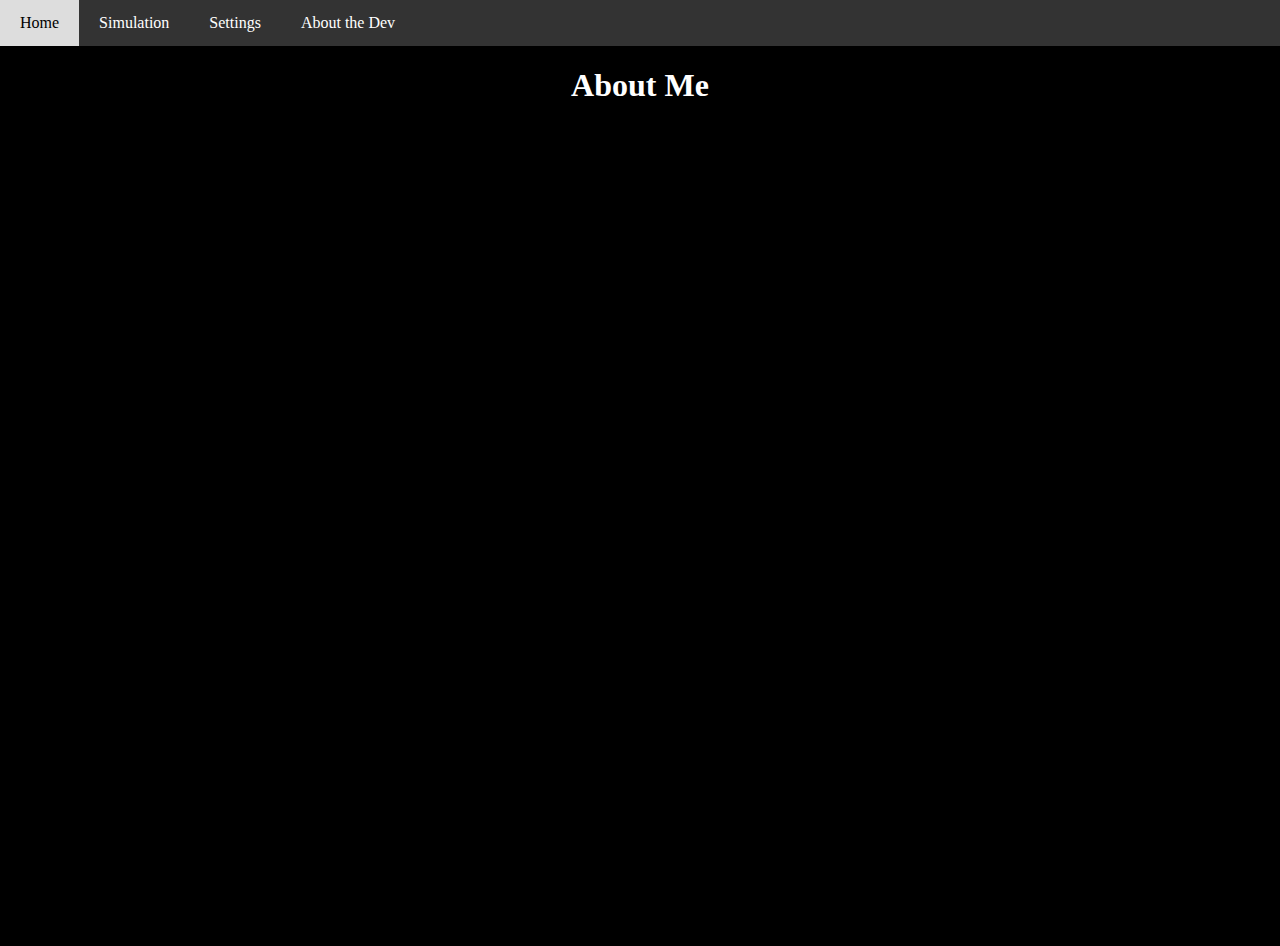
==== about.html @ a134ad1a "added skeletal structure for new webpages" ====
<!DOCTYPE html>
<html xmlns="http://www.w3.org/1999/xhtml" lang="en">

<head>
    <meta http-equiv="Content-Type" content="text/html; charset=utf-8">
    <meta name="viewport" content="width=device-width, initial-scale=1.0">
    <title>S3: About Me</title>
    <link rel="stylesheet" type="text/css" href="style.css">
</head>

<body>
    <!-- Navbar -->
    <div class="navbar">
        <a href="index.html">Home</a>
        <a href="simulation.html">Simulation</a>
        <a href="settings.html">Settings</a>
        <a href="about.html">About the Dev</a>
    </div>

    <div class="container">
        <h1 id="header__main">About Me</h1>
    </div>

</body>

</html>
---- style.css ----
html, body {
    margin: 0;
    padding: 0;
    height: 100%;
    overflow: hidden;
    width: 100%;
    
    
    background-color: #000;
    color: rgb(255, 255, 255);    
}

/* Styleing for the navbar */
.navbar {
    background-color: #333;
    overflow: hidden;
}

/* Navbar links */
.navbar a {
    float: left;
    display: block;
    color: white;
    text-align: center;
    padding: 14px 20px;
    text-decoration: none;
}

/* Change color on hover */
.navbar a:hover {
    background-color: #ddd;
    color: black;
}

#renderCanvas {
    touch-action: none;
    width: 80%;
    height: 80%;
}
.header {
    display:flex;
    justify-content: center;
    align-items: center;
}
h1
{
    text-align: center;
}

.container {
    display: flex;
    flex-direction: column;
    align-items: center;
    width: 100%;
    height: 100%;
}
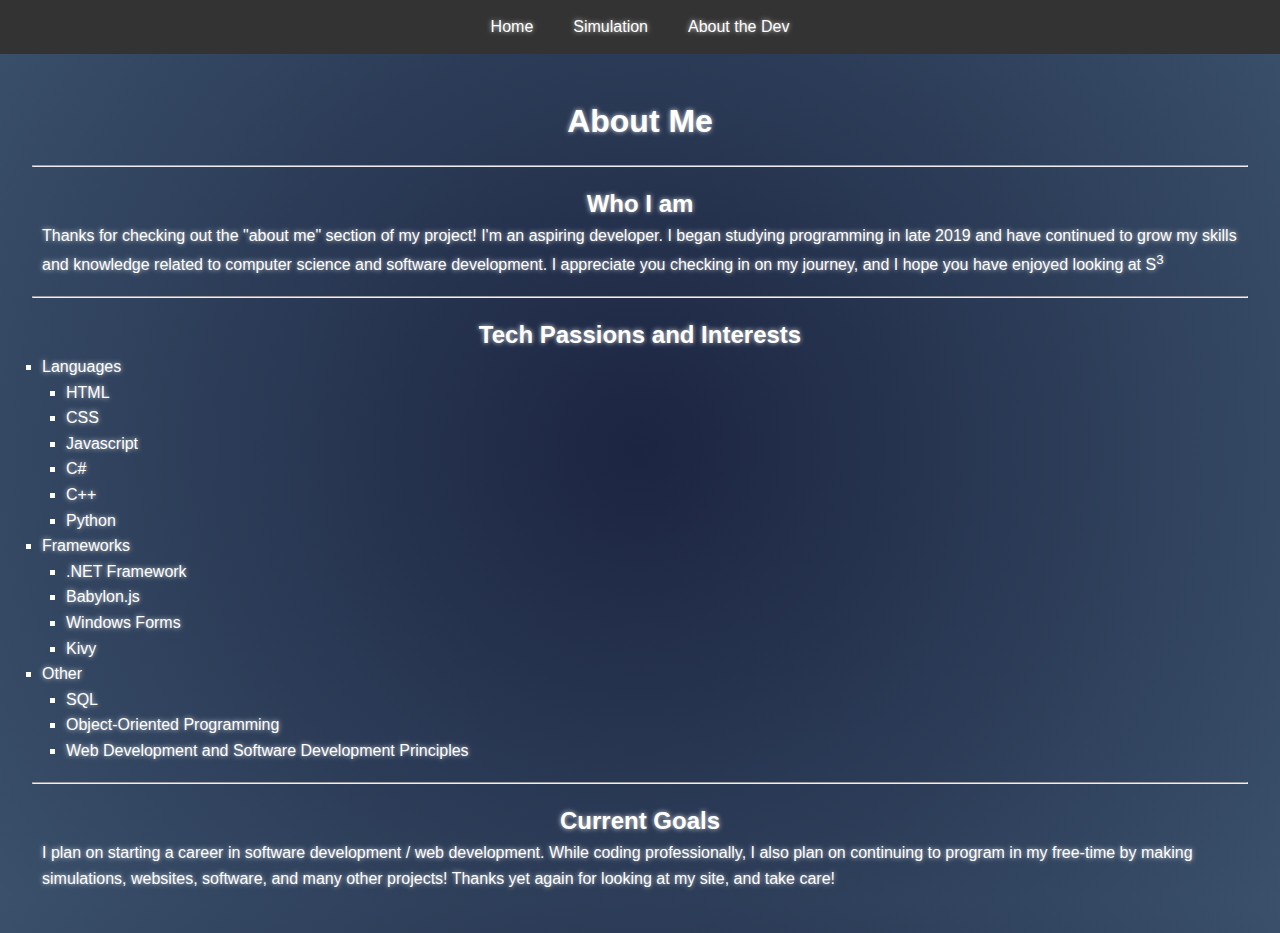
==== commit b23e1ad1: "updated styles" ====
--- a/about.html
+++ b/about.html
@@ -13,12 +13,56 @@
     <div class="navbar">
         <a href="index.html">Home</a>
         <a href="simulation.html">Simulation</a>
-        <a href="settings.html">Settings</a>
         <a href="about.html">About the Dev</a>
     </div>
 
-    <div class="container">
-        <h1 id="header__main">About Me</h1>
+    <div class="main-container">
+        <section>
+            <h1 id="header__main">About Me</h1>
+        </section>
+        <hr>
+        <section>
+            <h2>Who I am</h2>
+            <p>Thanks for checking out the "about me" section of my project! I'm an aspiring developer. I began studying programming in late 2019 and have continued to grow my skills and knowledge related to computer science and software development. I appreciate you checking in on my journey, and I hope you have enjoyed looking at S<sup>3</sup></p>
+        </section>
+        <hr>
+        <section id="passions-list">
+            <h2>Tech Passions and Interests</h2>
+            <div class="list-container">
+                <ul>
+                    <li>Languages
+                        <ul>
+                            <li>HTML</li>
+                            <li>CSS</li>
+                            <li>Javascript</li>
+                            <li>C#</li>
+                            <li>C++</li>
+                            <li>Python</li>
+                        </ul>
+                    </li>
+                    <li>Frameworks
+                        <ul>
+                            <li>.NET Framework</li>
+                            <li>Babylon.js</li>
+                            <li>Windows Forms</li>
+                            <li>Kivy</li>
+                        </ul>
+                    </li>
+                    <li>Other
+                        <ul>
+                            <li>SQL</li>
+                            <li>Object-Oriented Programming</li>
+                            <li>Web Development and Software Development Principles</li>
+                        </ul>
+                    </li>
+                </ul>
+            </div>
+        </section>
+        <hr>
+        <section>
+            <h2>Current Goals</h2>
+            <p>I plan on starting a career in software development / web development. While coding professionally, I also plan on continuing to program in my free-time by making simulations, websites, software, and many other projects! Thanks yet again for looking at my site, and take care!</p>
+        </section>
     </div>
 
 </body>
--- a/style.css
+++ b/style.css
@@ -1,28 +1,94 @@
+/* Reset */
+* {
+    margin: 0;
+    padding: 0;
+    box-sizing: border-box;
+}
+
+body {
+    display: flex;
+    flex-direction: column;
+    font-family: Arial, Helvetica, sans-serif;
+    line-height: 1.6;
+}
+
 html, body {
     margin: 0;
-    padding: 0;
     height: 100%;
-    overflow: hidden;
+    /* overflow: hidden; */
+    background: radial-gradient(circle, #1C2541, #3A506B);
+    color: white;
+    text-shadow: 0 0 5px rgba(255, 255, 255, 0.8);
     width: 100%;
-    
-    
-    background-color: #000;
-    color: rgb(255, 255, 255);    
 }
 
-/* Styleing for the navbar */
+section {
+    padding: 10px 10px;
+    display: flex;
+    flex-direction: column;
+    justify-content: center;
+    align-items: center;
+}
+
+h1 {
+    text-align: center;
+}
+
+hr {
+    margin: 0.5rem 0;
+}
+
+/* Layout Styles */
+.main-container {
+    padding: 2rem;
+}
+
+#contentContainer {
+    margin-top: 20px;
+}
+
+.header {
+    display: flex;
+    justify-content: center;
+    align-items: center;
+}
+
+.container {
+    display: flex;
+    flex-direction: column;
+    align-items: center;
+    width: 100%;
+    height: 100%;
+}
+
+#passions-list .list-container {
+    align-self: flex-start;
+}
+
+#passions-list li {
+    list-style-type: square;
+}
+
+ul ul {
+    padding-left: 1.5rem;
+}
+
+/*Navigation*/
 .navbar {
-    background-color: #333;
-    overflow: hidden;
+    display: flex;
+    justify-content: center;
+    background-color: #333; /* original */
+    flex-wrap: wrap;
+
 }
 
 /* Navbar links */
 .navbar a {
+    padding: 14px 20px;
+    display: block;
     float: left;
-    display: block;
+    text-align: center;
     color: white;
-    text-align: center;
-    padding: 14px 20px;
     text-decoration: none;
 }
 
@@ -32,25 +98,53 @@
     color: black;
 }
 
-#renderCanvas {
-    touch-action: none;
-    width: 80%;
-    height: 80%;
+#sim-link {
+    padding: 10px;
+    border: 2px solid goldenrod;
+    color: white;   
+    text-decoration: none;
 }
-.header {
-    display:flex;
+
+/*Button Styles */
+#content-buttons {
+    display: flex;
+    flex-direction: row;
     justify-content: center;
     align-items: center;
 }
-h1
-{
-    text-align: center;
+
+#content-buttons button {
+    margin: 2px 5px;
+    padding: 10px;
+    border: 2px solid white;
+    background-color: transparent;
+    color: white;
+    text-shadow: 0 0 10px rgba(255, 255, 255, 0.8);
+    border-radius: 25px;
+    transition-duration: 0.7s;
 }
 
-.container {
-    display: flex;
-    flex-direction: column;
-    align-items: center;
-    width: 100%;
-    height: 100%;
-}+#content-buttons button:hover {
+    background-color: grey;
+}
+
+button.active {
+    background-color: #4ca450;
+    color: white;
+}
+
+/* Utility Classes */
+.resized-image {
+    object-fit: cover;
+    width: 230px;
+    height: 230px;
+}
+
+/* Other Styles */
+#renderCanvas {
+    width: 80%;
+    height: 80%;
+    touch-action: none;
+}
+
+/* Responsive Media Queries */